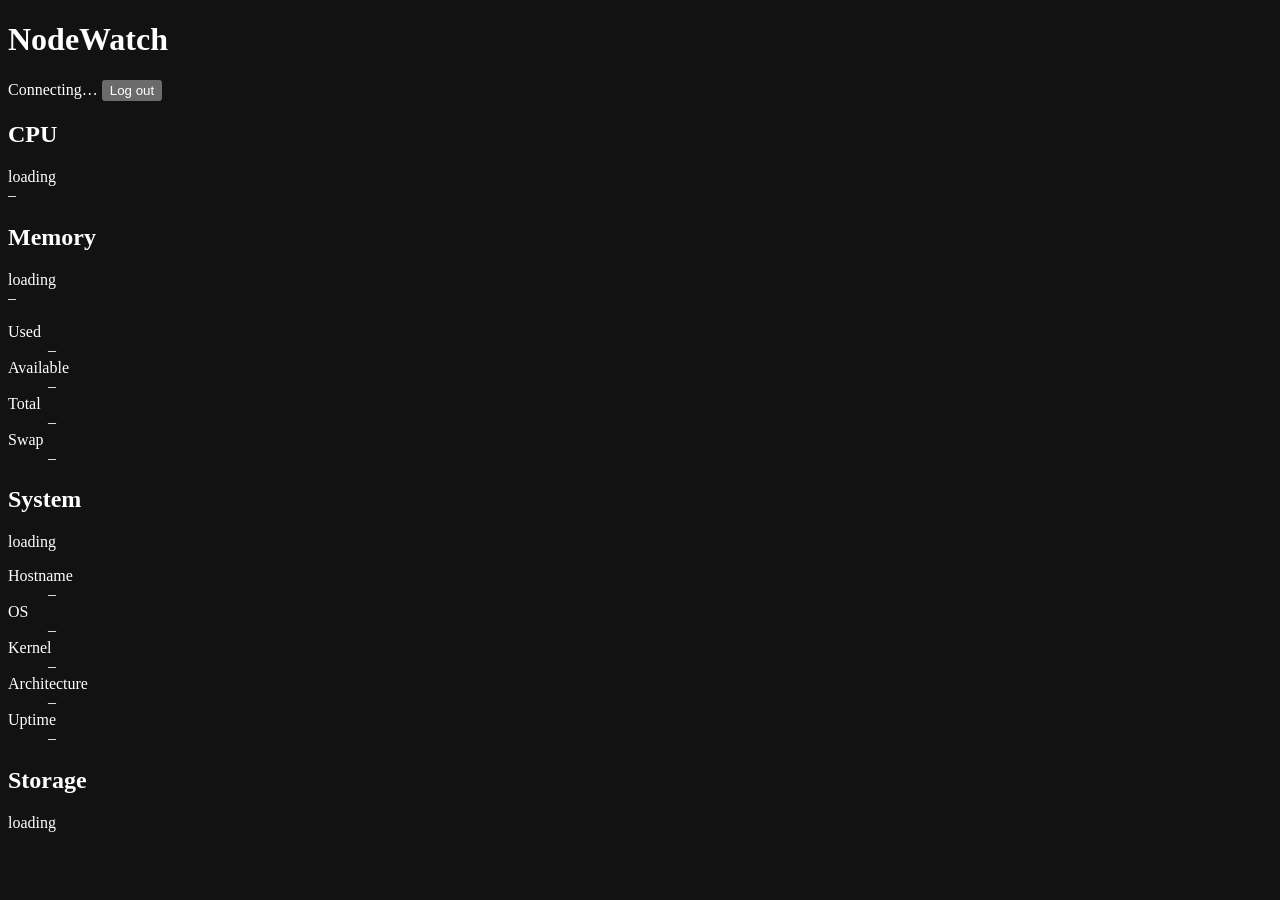
==== static/index.html @ b8ff2d8e "Milestone 1, step 4: dashboard and login frontend Add the embedded login page and dark responsive da" ====
<!doctype html>
<html lang="en">
<head>
  <meta charset="utf-8">
  <meta name="viewport" content="width=device-width, initial-scale=1">
  <meta name="color-scheme" content="dark">
  <title>NodeWatch</title>
  <link rel="stylesheet" href="/style.css">
</head>
<body>
  <header class="topbar">
    <div class="brand"><span class="logo" aria-hidden="true"></span><h1>NodeWatch</h1></div>
    <div class="host" id="host"></div>
    <div class="actions">
      <span class="pill" id="status" data-state="loading" role="status">Connecting…</span>
      <button class="btn" id="logout" type="button">Log out</button>
    </div>
  </header>

  <div class="banner" id="banner" role="alert" hidden></div>

  <main class="grid is-loading" id="grid" aria-busy="true">
    <section class="card" aria-labelledby="h-cpu">
      <div class="card-head"><h2 id="h-cpu">CPU</h2><span class="card-sub" id="cpu-sub">loading</span></div>
      <div class="big num" id="cpu-pct">–</div>
      <div class="bar" id="cpu-bar"><div class="bar-fill"></div></div>
      <div class="cores" id="cpu-cores" aria-label="Per-core usage"></div>
    </section>

    <section class="card" aria-labelledby="h-mem">
      <div class="card-head"><h2 id="h-mem">Memory</h2><span class="card-sub" id="mem-sub">loading</span></div>
      <div class="big num" id="mem-pct">–</div>
      <div class="bar" id="mem-bar"><div class="bar-fill"></div></div>
      <dl class="kv">
        <dt>Used</dt><dd id="mem-used">–</dd>
        <dt>Available</dt><dd id="mem-avail">–</dd>
        <dt>Total</dt><dd id="mem-total">–</dd>
        <dt>Swap</dt><dd id="mem-swap">–</dd>
      </dl>
    </section>

    <section class="card" aria-labelledby="h-sys">
      <div class="card-head"><h2 id="h-sys">System</h2><span class="card-sub" id="sys-sub">loading</span></div>
      <dl class="kv">
        <dt>Hostname</dt><dd id="sys-host">–</dd>
        <dt>OS</dt><dd id="sys-os">–</dd>
        <dt>Kernel</dt><dd id="sys-kernel">–</dd>
        <dt>Architecture</dt><dd id="sys-arch">–</dd>
        <dt>Uptime</dt><dd id="sys-uptime">–</dd>
      </dl>
    </section>

    <section class="card card-wide" aria-labelledby="h-disks">
      <div class="card-head"><h2 id="h-disks">Storage</h2><span class="card-sub" id="disks-sub">loading</span></div>
      <div class="disks" id="disks"></div>
    </section>
  </main>

  <footer class="foot" id="updated"></footer>
  <noscript><p class="banner">JavaScript is required to display live metrics.</p></noscript>
  <script src="/app.js"></script>
</body>
</html>
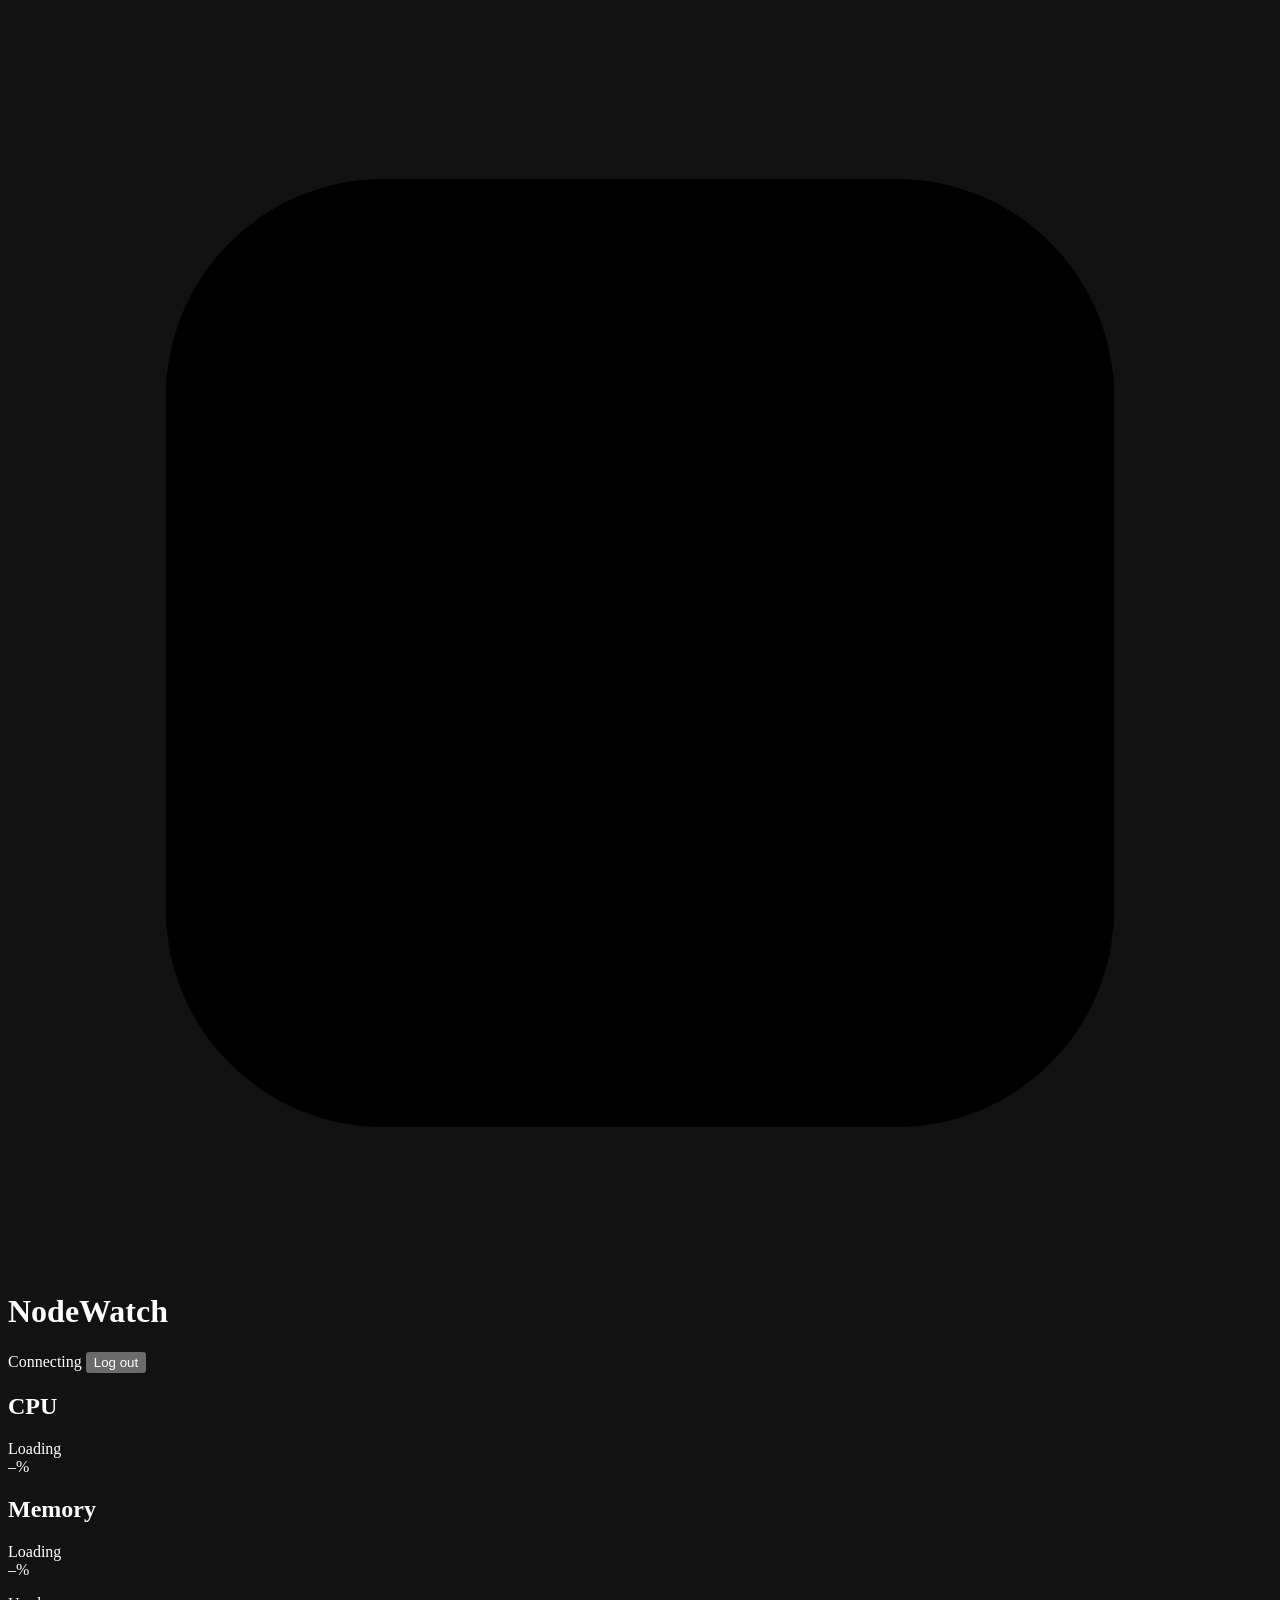
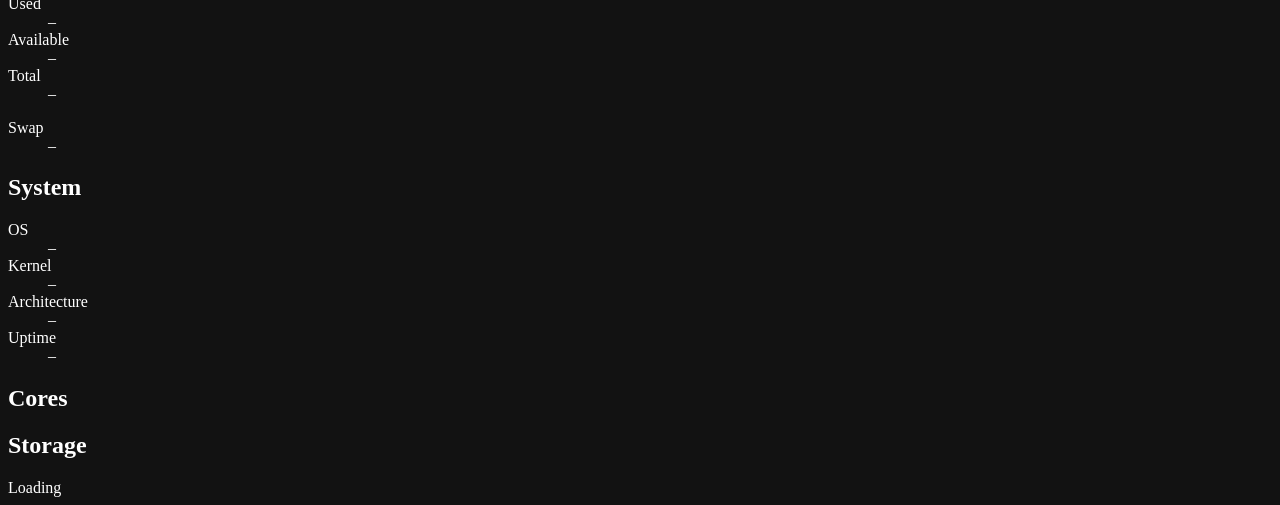
==== commit 4292fd82: "UI v2: ruled-board theme, logo and favicon (#1) Redraw the dashboard with 1px lines only (no shadows" ====
--- a/static/index.html
+++ b/static/index.html
@@ -5,59 +5,77 @@
   <meta name="viewport" content="width=device-width, initial-scale=1">
   <meta name="color-scheme" content="dark">
   <title>NodeWatch</title>
+  <link rel="icon" href="/favicon.svg" type="image/svg+xml">
   <link rel="stylesheet" href="/style.css">
 </head>
 <body>
-  <header class="topbar">
-    <div class="brand"><span class="logo" aria-hidden="true"></span><h1>NodeWatch</h1></div>
-    <div class="host" id="host"></div>
-    <div class="actions">
-      <span class="pill" id="status" data-state="loading" role="status">Connecting…</span>
-      <button class="btn" id="logout" type="button">Log out</button>
-    </div>
-  </header>
+  <div class="page">
+    <div class="banner" id="banner" role="alert" hidden></div>
 
-  <div class="banner" id="banner" role="alert" hidden></div>
+    <main class="board is-loading" id="grid" aria-busy="true">
+      <header class="cell head">
+        <div class="head-id">
+          <h1 class="product">
+          <svg class="logo" viewBox="0 0 32 32" aria-hidden="true" focusable="false">
+            <rect class="logo-frame" x="4" y="4" width="24" height="24" rx="5.5"/>
+            <path class="logo-pulse" d="M8.5 18.5H12.5L15 10.5L18 23L20 18.5H23.5"/>
+          </svg>
+          NodeWatch
+        </h1>
+        </div>
+        <div class="head-end">
+          <span class="status" id="status" data-state="loading" role="status">
+            <span class="led" aria-hidden="true"></span><span id="status-text">Connecting</span>
+          </span>
+          <span id="updated"></span>
+          <button class="link" id="logout" type="button">Log out</button>
+        </div>
+      </header>
 
-  <main class="grid is-loading" id="grid" aria-busy="true">
-    <section class="card" aria-labelledby="h-cpu">
-      <div class="card-head"><h2 id="h-cpu">CPU</h2><span class="card-sub" id="cpu-sub">loading</span></div>
-      <div class="big num" id="cpu-pct">–</div>
-      <div class="bar" id="cpu-bar"><div class="bar-fill"></div></div>
-      <div class="cores" id="cpu-cores" aria-label="Per-core usage"></div>
-    </section>
+      <section class="cell" aria-labelledby="h-cpu">
+        <div class="cell-head"><h2 id="h-cpu">CPU</h2><span class="sub" id="cpu-sub">Loading</span></div>
+        <div class="readout"><span class="figure" id="cpu-pct">–</span><span class="figure-unit">%</span></div>
+        <div class="meter" id="cpu-bar"><i></i></div>
+      </section>
 
-    <section class="card" aria-labelledby="h-mem">
-      <div class="card-head"><h2 id="h-mem">Memory</h2><span class="card-sub" id="mem-sub">loading</span></div>
-      <div class="big num" id="mem-pct">–</div>
-      <div class="bar" id="mem-bar"><div class="bar-fill"></div></div>
-      <dl class="kv">
-        <dt>Used</dt><dd id="mem-used">–</dd>
-        <dt>Available</dt><dd id="mem-avail">–</dd>
-        <dt>Total</dt><dd id="mem-total">–</dd>
-        <dt>Swap</dt><dd id="mem-swap">–</dd>
-      </dl>
-    </section>
+      <section class="cell" aria-labelledby="h-mem">
+        <div class="cell-head"><h2 id="h-mem">Memory</h2><span class="sub" id="mem-sub">Loading</span></div>
+        <div class="readout"><span class="figure" id="mem-pct">–</span><span class="figure-unit">%</span></div>
+        <div class="meter" id="mem-bar"><i></i></div>
+        <dl class="rows">
+          <div class="row"><dt>Used</dt><dd id="mem-used">–</dd></div>
+          <div class="row"><dt>Available</dt><dd id="mem-avail">–</dd></div>
+          <div class="row"><dt>Total</dt><dd id="mem-total">–</dd></div>
+        </dl>
+        <dl class="swap">
+          <div class="row"><dt>Swap</dt><dd id="swap-text">–</dd></div>
+        </dl>
+        <div class="meter" id="swap-bar"><i></i></div>
+      </section>
 
-    <section class="card" aria-labelledby="h-sys">
-      <div class="card-head"><h2 id="h-sys">System</h2><span class="card-sub" id="sys-sub">loading</span></div>
-      <dl class="kv">
-        <dt>Hostname</dt><dd id="sys-host">–</dd>
-        <dt>OS</dt><dd id="sys-os">–</dd>
-        <dt>Kernel</dt><dd id="sys-kernel">–</dd>
-        <dt>Architecture</dt><dd id="sys-arch">–</dd>
-        <dt>Uptime</dt><dd id="sys-uptime">–</dd>
-      </dl>
-    </section>
+      <section class="cell" aria-labelledby="h-sys">
+        <div class="cell-head"><h2 id="h-sys">System</h2></div>
+        <dl class="rows">
+          <div class="row"><dt>OS</dt><dd id="sys-os">–</dd></div>
+          <div class="row"><dt>Kernel</dt><dd class="mono" id="sys-kernel">–</dd></div>
+          <div class="row"><dt>Architecture</dt><dd class="mono" id="sys-arch">–</dd></div>
+          <div class="row"><dt>Uptime</dt><dd id="sys-uptime">–</dd></div>
+        </dl>
+      </section>
 
-    <section class="card card-wide" aria-labelledby="h-disks">
-      <div class="card-head"><h2 id="h-disks">Storage</h2><span class="card-sub" id="disks-sub">loading</span></div>
-      <div class="disks" id="disks"></div>
-    </section>
-  </main>
+      <section class="cell wide" aria-labelledby="h-cores">
+        <div class="cell-head"><h2 id="h-cores">Cores</h2><p class="core-detail" id="core-detail" aria-live="polite"></p></div>
+        <div class="cores" id="cpu-cores" role="group" aria-label="Load per logical CPU"></div>
+      </section>
 
-  <footer class="foot" id="updated"></footer>
-  <noscript><p class="banner">JavaScript is required to display live metrics.</p></noscript>
+      <section class="cell wide" aria-labelledby="h-disks">
+        <div class="cell-head"><h2 id="h-disks">Storage</h2><span class="sub" id="disks-sub">Loading</span></div>
+        <div id="disks"></div>
+      </section>
+    </main>
+  </div>
+
+  <noscript><p class="banner">JavaScript is required to show live metrics.</p></noscript>
   <script src="/app.js"></script>
 </body>
 </html>
